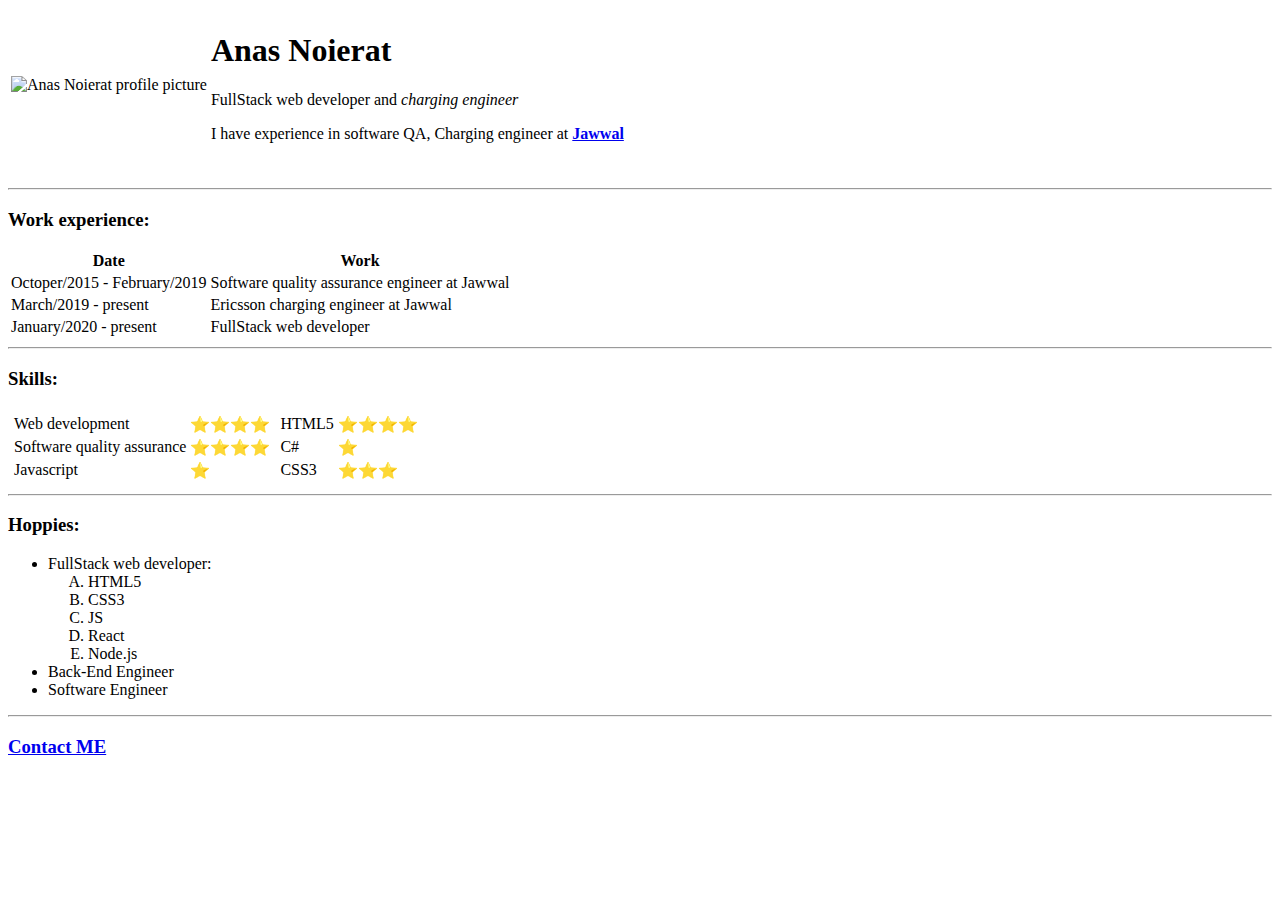
==== index.html @ 20ea2550 "jc" ====
<!DOCTYPE html>
<html lang="en" dir="ltr">

<head>
  <meta charset="utf-8" name="description" content="Anas noierat personal site for web devlopment full-stack" name="author" content="Anas Noierat" name="keywords" content="FullStack, HTML5 ,CSS3 ,Web developer, web development, JS,
  javascript">
  <title>Anas Noierat - a FullStack web developer - About</title>
  <link rel="stylesheet" href="css/styles.css">
</head>

<body>

  <table>
    <tr>
      <td><img src="images/anas.png" alt="Anas Noierat profile picture" width="150" height="150"></td>
      <td>
        <h1>Anas Noierat</h1>
        <p>FullStack web developer and <em>charging engineer</em></p>
        <p>I have experience in software QA, Charging engineer at <strong><a href="http://www.jawwal.ps">Jawwal</a></strong></p>
      </td>
    </tr>
  </table>

  <br>
  <hr>

  <h3>Work experience:</h3>

  <table>
    <tr>
      <th>Date</th>
      <th>Work</th>
    </tr>
    <tr>
      <td>Octoper/2015 - February/2019</td>
      <td>Software quality assurance engineer at Jawwal</td>
    </tr>
    <tr>
      <td>March/2019 - present</td>
      <td>Ericsson charging engineer at Jawwal</td>
    </tr>
    <tr>
      <td>January/2020 - present</td>
      <td>FullStack web developer</td>
    </tr>
  </table>
  <hr>
  <h3>Skills:</h3>

  <table>
    <tr>
      <td>

        <table>
          <tr>
            <td>Web development</td>
            <td>⭐⭐⭐⭐</td>
          </tr>
          <tr>
            <td>Software quality assurance</td>
            <td>⭐⭐⭐⭐</td>
          </tr>
          <tr>
            <td>Javascript</td>
            <td>⭐</td>
          </tr>
        </table>

      </td>
      <td>

        <table>
          <tr>
            <td>HTML5</td>
            <td>⭐⭐⭐⭐</td>
          </tr>
          <tr>
            <td>C#</td>
            <td>⭐</td>
          </tr>
          <tr>
            <td>CSS3</td>
            <td>⭐⭐⭐</td>
          </tr>
        </table>

      </td>
    </tr>
  </table>
  <hr>
  <h3>Hoppies:</h3>
  <ul>
    <li>FullStack web developer:</li>
    <ol type="A">
      <li>HTML5</li>
      <li>CSS3</li>
      <li>JS</li>
      <li>React</li>
      <li>Node.js</li>
    </ol>
    <li>Back-End Engineer</li>
    <li>Software Engineer</li>
  </ul>

  <hr>

  <a href="contactme.html" target="_parent">
    <h3>Contact ME</h3>
  </a>

</body>

</html>
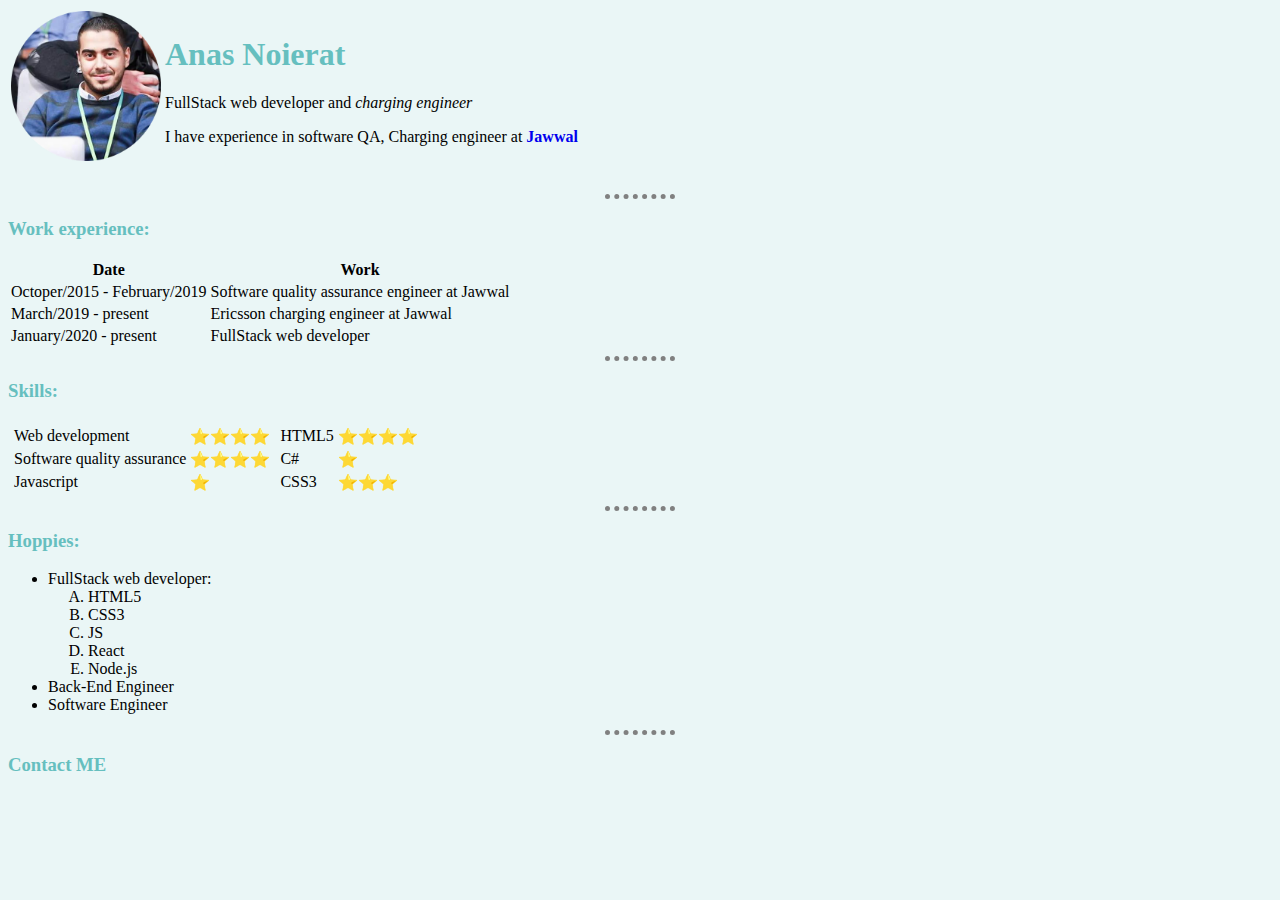
==== commit 2b6c63d6: "jc1" ====
--- a/index.html
+++ b/index.html
@@ -5,14 +5,14 @@
   <meta charset="utf-8" name="description" content="Anas noierat personal site for web devlopment full-stack" name="author" content="Anas Noierat" name="keywords" content="FullStack, HTML5 ,CSS3 ,Web developer, web development, JS,
   javascript">
   <title>Anas Noierat - a FullStack web developer - About</title>
-  <link rel="stylesheet" href="css/styles.css">
+  <link rel="stylesheet" href="src/css/styles.css">
 </head>
 
 <body>
 
   <table>
     <tr>
-      <td><img src="images/anas.png" alt="Anas Noierat profile picture" width="150" height="150"></td>
+      <td><img src="src/images/anas.png" alt="Anas Noierat profile picture" width="150" height="150"></td>
       <td>
         <h1>Anas Noierat</h1>
         <p>FullStack web developer and <em>charging engineer</em></p>
--- a/src/css/styles.css
+++ b/src/css/styles.css
@@ -0,0 +1,18 @@
+body{
+  background-color:#EAF6F6;
+}
+hr{
+  border-style: none;
+  border-top-style: dotted;
+  border-width: 5px;
+  border-color: grey;
+  width: 70px;
+
+}
+
+h1,h3{
+  color: #66BFBF;
+}
+a{
+  text-decoration: none;
+}
